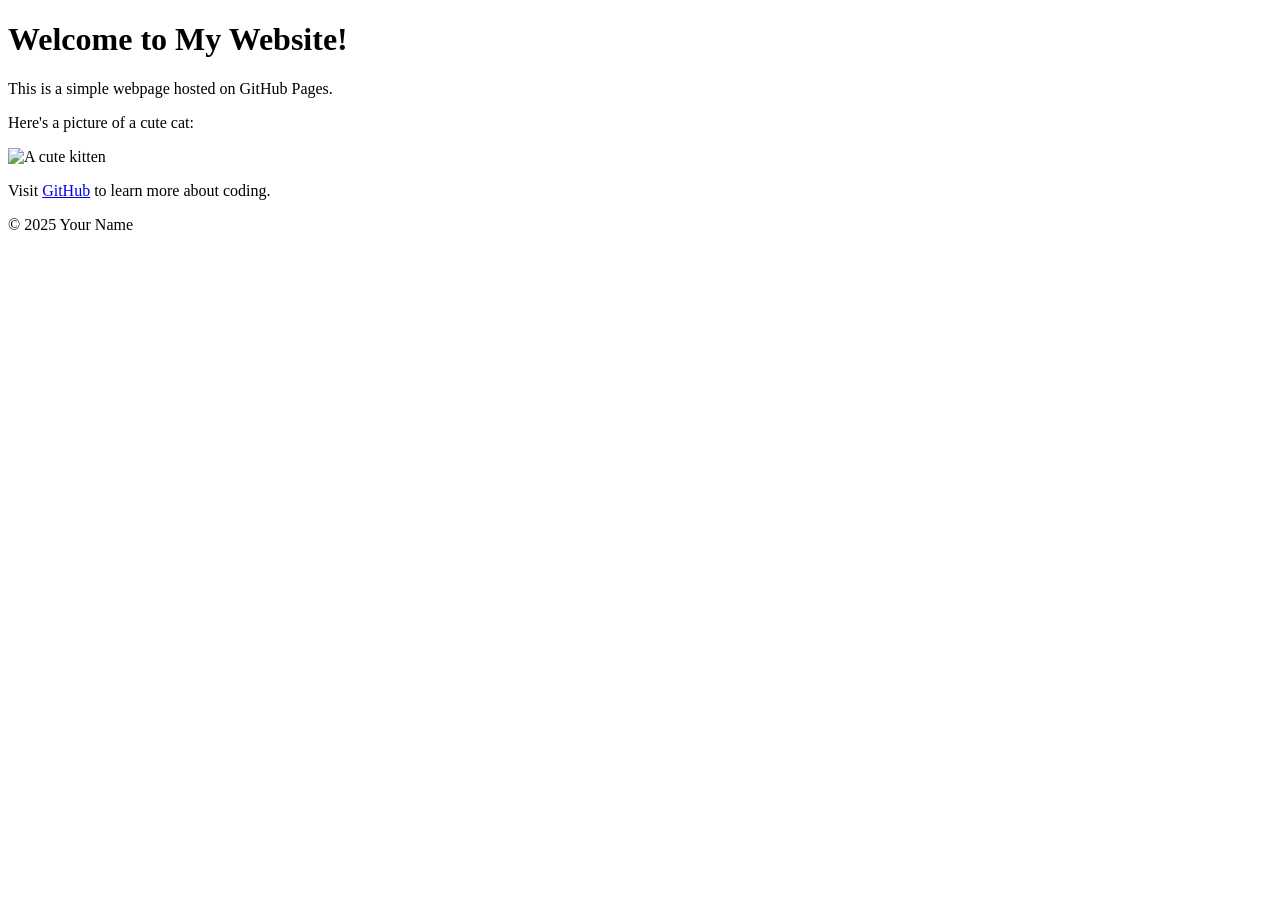
==== index.html @ 671efb86 "Initial commit: Added simple HTML page" ====
<!DOCTYPE html>

<html lang="en">

<head>

<meta charset="UTF-8">

<meta name="viewport" content="width=device-width, initial-scale=1.0">

<title>My First GitHub Page</title>

</head>

<body>

<header>

<h1>Welcome to My Website!</h1>

</header>


<main>

<p>This is a simple webpage hosted on GitHub Pages.</p>

<p>Here's a picture of a cute cat:</p>

<img src="https://placekitten.com/200/300" alt="A cute kitten">


<p>Visit <a href="https://github.com">GitHub</a> to learn more about coding.</p>

</main>


<footer>

<p>&copy; 2025 Your Name</p>

</footer>


</body>

</html>
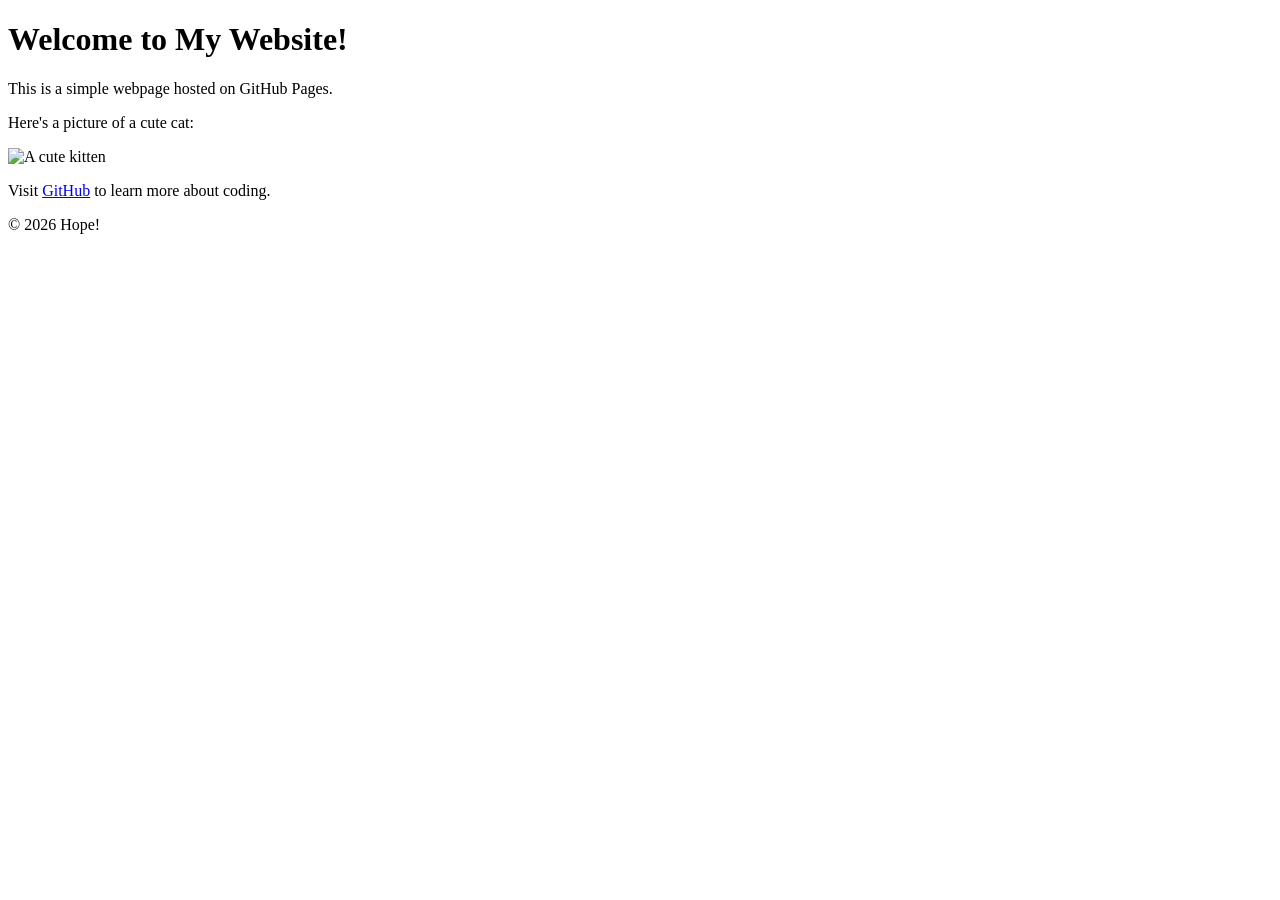
==== commit dedcd5b7: "Updated content" ====
--- a/index.html
+++ b/index.html
@@ -37,7 +37,7 @@
 
 <footer>
 
-<p>&copy; 2025 Your Name</p>
+<p>&copy; 2026 Hope!</p>
 
 </footer>
 
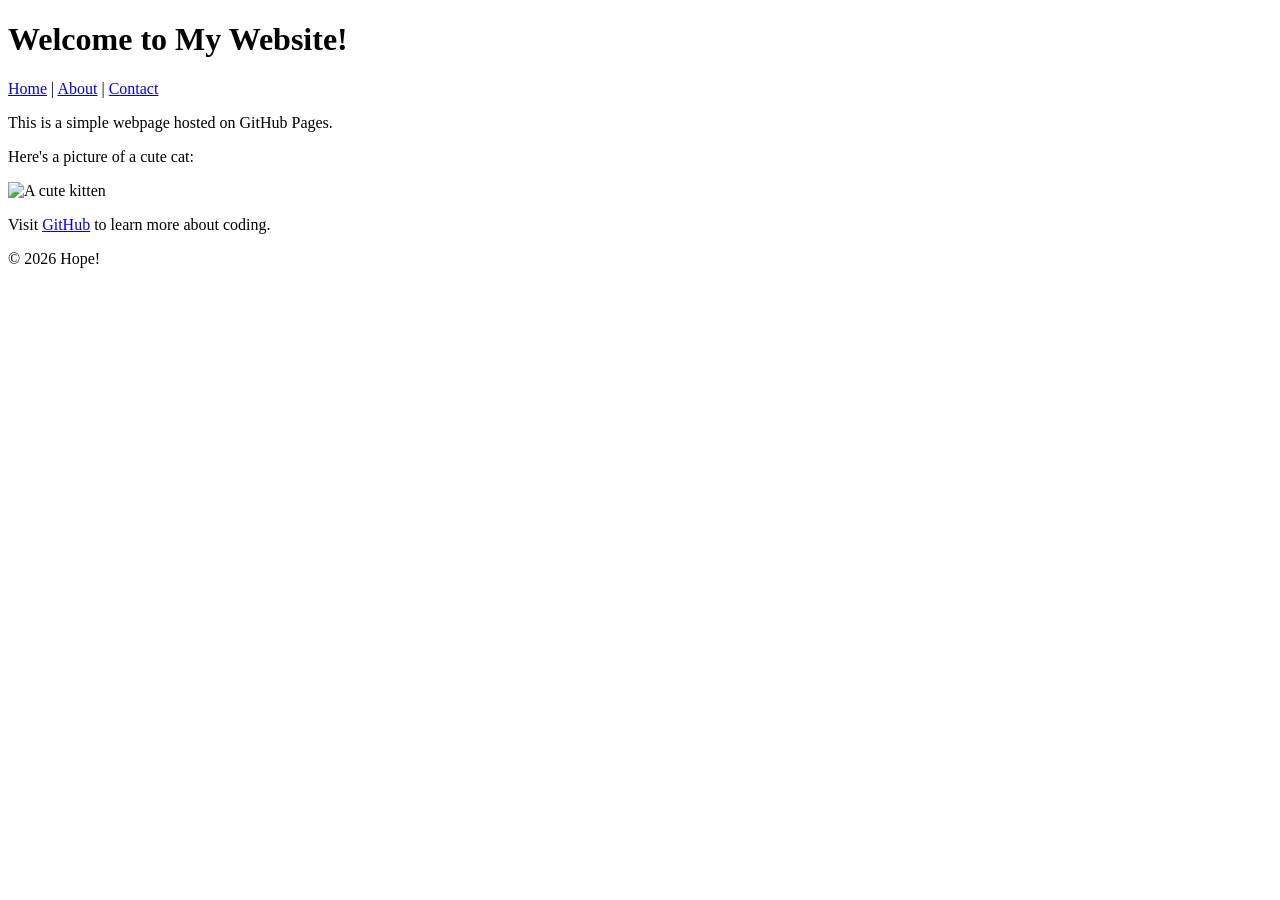
==== commit 94593486: "Added About and Contact pages with navigation" ====
--- a/index.html
+++ b/index.html
@@ -17,6 +17,16 @@
 <header>
 
 <h1>Welcome to My Website!</h1>
+
+        <nav> 
+
+            <a href="index.html">Home</a> | 
+
+            <a href="about.html">About</a> | 
+
+            <a href="contact.html">Contact</a> 
+
+        </nav> 
 
 </header>
 
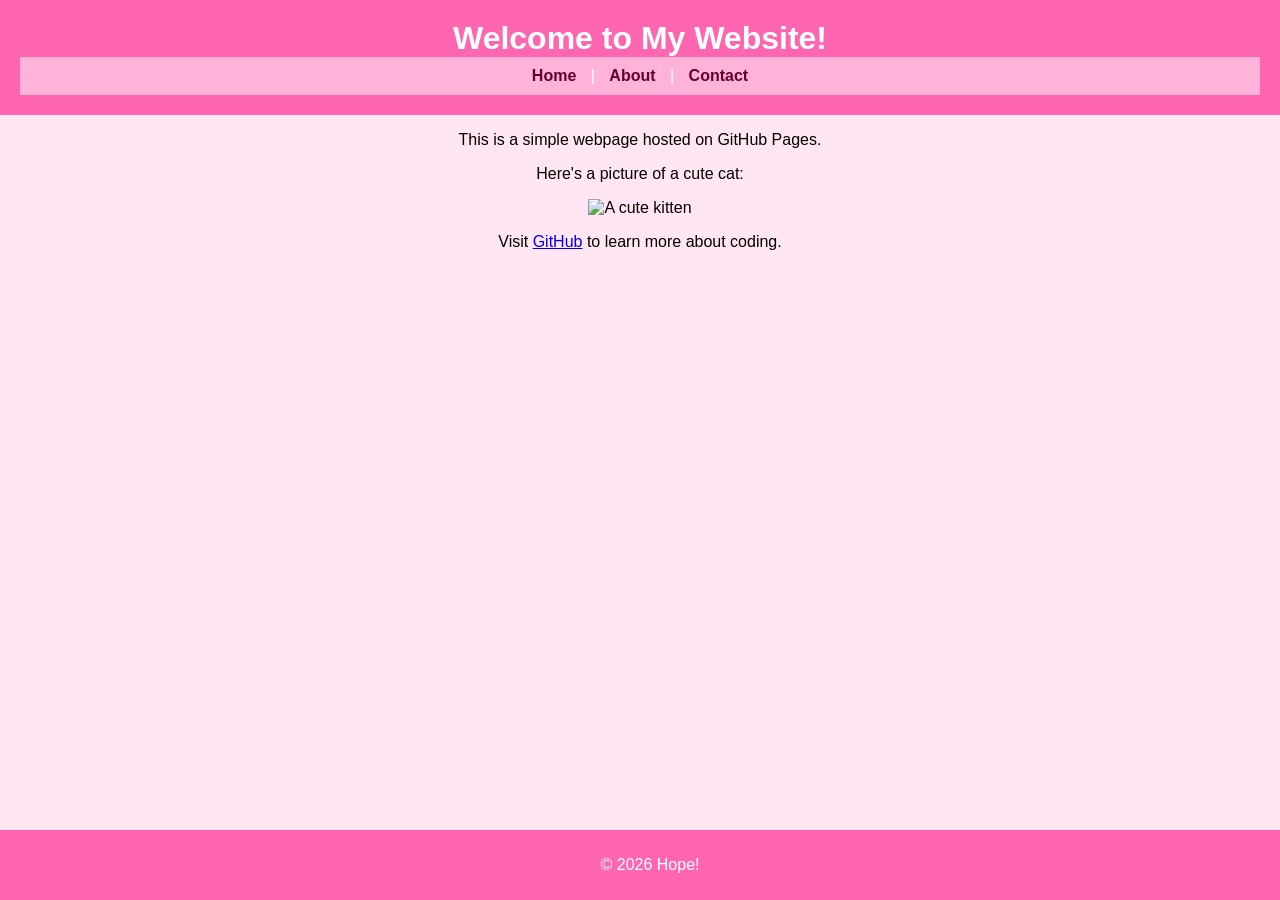
==== commit cb18387b: "Added CSS3 styling to the website" ====
--- a/index.html
+++ b/index.html
@@ -9,6 +9,8 @@
 <meta name="viewport" content="width=device-width, initial-scale=1.0">
 
 <title>My First GitHub Page</title>
+
+<link rel="stylesheet" href="style.css">
 
 </head>
 
--- a/style.css
+++ b/style.css
@@ -0,0 +1,59 @@
+body {
+    background-color: #ffe6f2;
+    font-family: Arial, sans-serif;
+    margin: 0;
+    padding: 0;
+    text-align: center;
+}
+
+header {
+    background-color: #ff66b2;
+    color: white;
+    padding: 20px;
+}
+
+h1 {
+    margin: 0;
+}
+
+nav {
+    background-color: #ffb3d9;
+    padding: 10px;
+}
+
+nav a {
+    text-decoration: none;
+    color: #660033;
+    margin: 10px;
+    font-weight: bold;
+}
+
+nav a:hover {
+    color: #ff0080;
+}
+
+section {
+    padding: 30px;
+}
+
+button {
+    background-color: #ff66b2;
+    color: white;
+    border: none;
+    padding: 10px 20px;
+    border-radius: 5px;
+    cursor: pointer;
+}
+
+button:hover {
+    background-color: #ff3385;
+}
+
+footer {
+    background-color: #ff66b2;
+    color: white;
+    padding: 10px;
+    position: fixed;
+    width: 100%;
+    bottom: 0;
+}
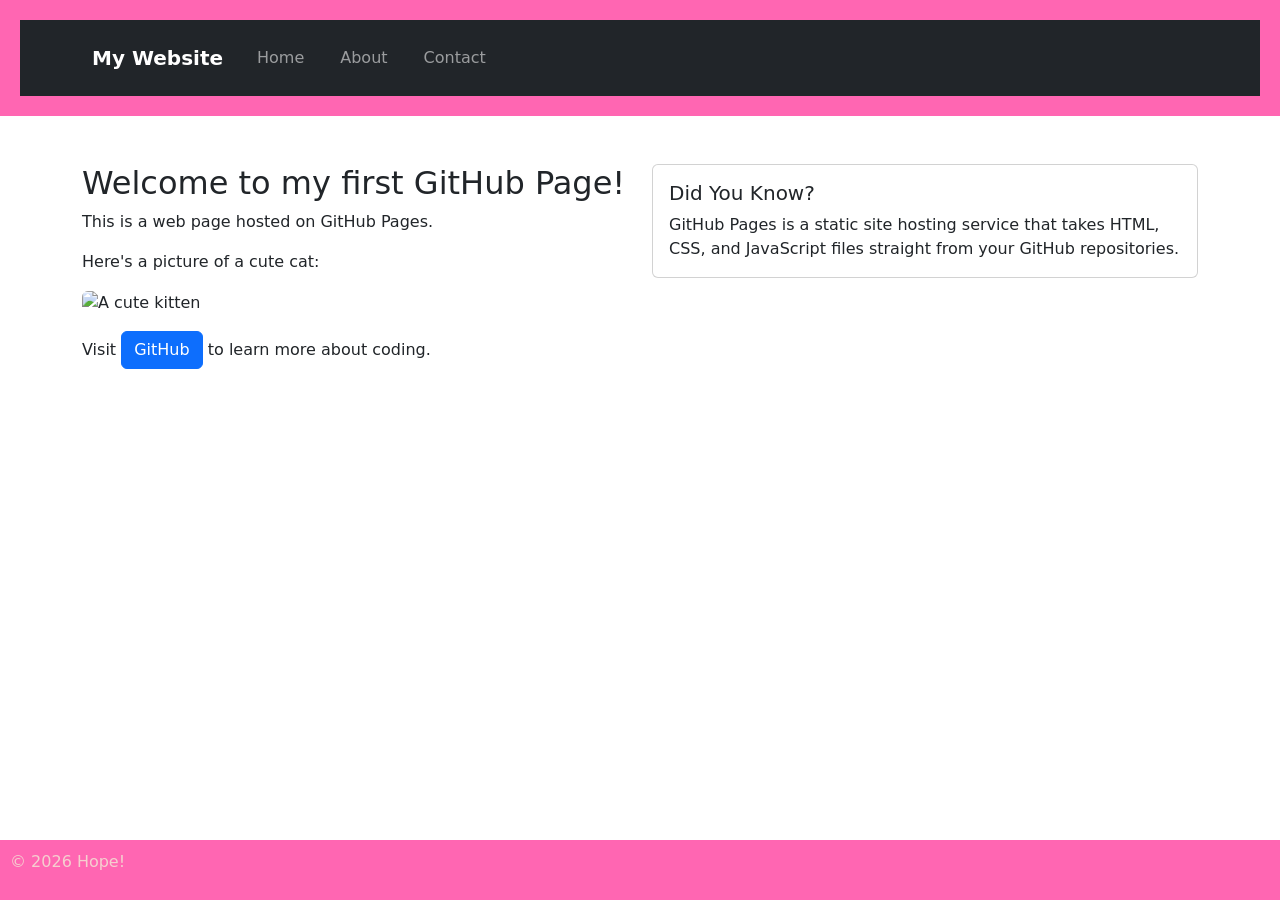
==== commit e101c519: "Added Bootstrap framework for styling and layout" ====
--- a/index.html
+++ b/index.html
@@ -12,40 +12,81 @@
 
 <link rel="stylesheet" href="style.css">
 
+<!-- Bootstrap CSS -->
+
+<link href="https://cdn.jsdelivr.net/npm/bootstrap@5.3.0/dist/css/bootstrap.min.css" rel="stylesheet">
+
 </head>
 
 <body>
 
 <header>
 
-<h1>Welcome to My Website!</h1>
+<nav class="navbar navbar-expand-lg navbar-dark bg-dark">
 
-        <nav> 
+<div class="container">
 
-            <a href="index.html">Home</a> | 
+<a class="navbar-brand" href="index.html">My Website</a>
 
-            <a href="about.html">About</a> | 
+<button class="navbar-toggler" type="button" data-bs-toggle="collapse" data-bs-target="#navbarNav">
 
-            <a href="contact.html">Contact</a> 
+<span class="navbar-toggler-icon"></span>
 
-        </nav> 
+</button>
+
+<div class="collapse navbar-collapse" id="navbarNav">
+
+<ul class="navbar-nav">
+
+<li class="nav-item">
+
+<a class="nav-link" href="index.html">Home</a>
+
+</li>
+
+<li class="nav-item">
+
+<a class="nav-link" href="about.html">About</a>
+
+</li>
+
+<li class="nav-item">
+
+<a class="nav-link" href="contact.html">Contact</a>
+
+</li>
+
+</ul>
+
+</div>
+
+</div>
+
+</nav>
 
 </header>
 
 
-<main>
-
-<p>This is a simple webpage hosted on GitHub Pages.</p>
-
-<p>Here's a picture of a cute cat:</p>
-
-<img src="https://placekitten.com/200/300" alt="A cute kitten">
-
-
-<p>Visit <a href="https://github.com">GitHub</a> to learn more about coding.</p>
+<main class="container my-5">
+<div class="row">
+<div class="col-md-6">
+    <h2>Welcome to my first GitHub Page!</h2>
+    <p>This is a web page hosted on GitHub Pages.</p>
+    <p>Here's a picture of a cute cat:</p>
+    <img src="https://placekitten.com/200/300" alt="A cute kitten" class="img-fluid rounded">
+    <p class="mt-3">Visit <a href="https://github.com" class="btn btn-primary">GitHub</a> to learn more about coding.</p>
+</div>
+<div class="col-md-6">
+    <div class="card">
+        <div class="card-body">
+            <h5 class="card-title">Did You Know?</h5>
+            <p class="card-text">GitHub Pages is a static site hosting service that takes HTML, CSS, and JavaScript files straight from your GitHub repositories.</p>
+        </div>
+    </div>
+</div>
+</div>
 
 </main>
-
 
 <footer>
 
@@ -53,6 +94,12 @@
 
 </footer>
 
+<!-- Bootstrap JS and dependencies -->
+
+<script src="https://cdn.jsdelivr.net/npm/@popperjs/core@2.11.6/dist/umd/popper.min.js"></script>
+
+<script src="https://cdn.jsdelivr.net/npm/bootstrap@5.3.0/dist/js/bootstrap.min.js"></script>
+
 
 </body>
 
--- a/style.css
+++ b/style.css
@@ -1,5 +1,5 @@
 body {
-    background-color: #ffe6f2;
+    background-color: #f6cde1;
     font-family: Arial, sans-serif;
     margin: 0;
     padding: 0;
@@ -8,7 +8,7 @@
 
 header {
     background-color: #ff66b2;
-    color: white;
+    color: rgb(245, 207, 207);
     padding: 20px;
 }
 
@@ -38,7 +38,7 @@
 
 button {
     background-color: #ff66b2;
-    color: white;
+    color: rgb(245, 207, 207);
     border: none;
     padding: 10px 20px;
     border-radius: 5px;
@@ -51,7 +51,7 @@
 
 footer {
     background-color: #ff66b2;
-    color: white;
+    color: rgb(245, 207, 207);
     padding: 10px;
     position: fixed;
     width: 100%;
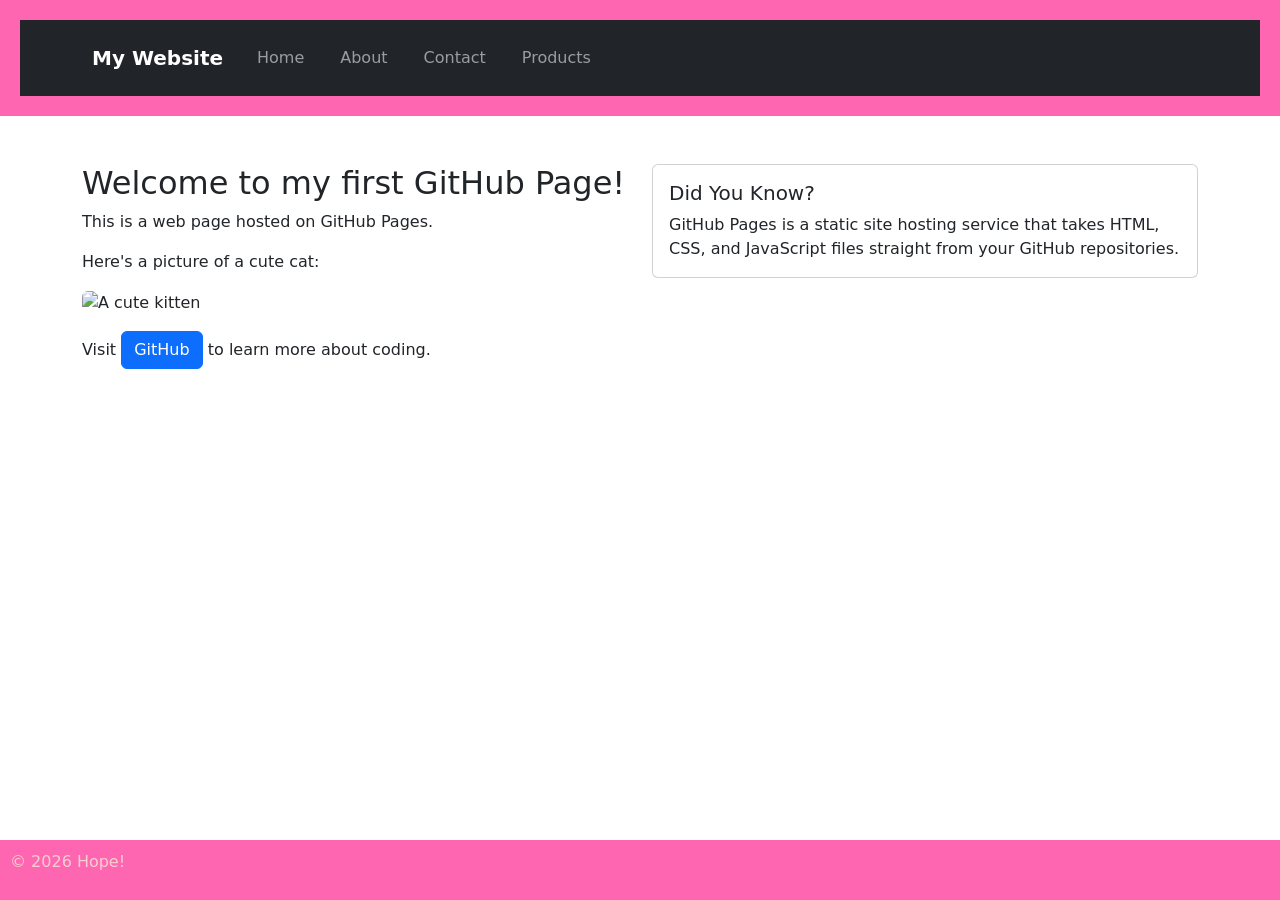
==== commit ebe04367: "Added Product pages with navigation" ====
--- a/index.html
+++ b/index.html
@@ -56,6 +56,12 @@
 
 </li>
 
+<li class="nav-item">
+
+<a class="nav-link" href="product.html">Products</a>
+
+</li>
+
 </ul>
 
 </div>
